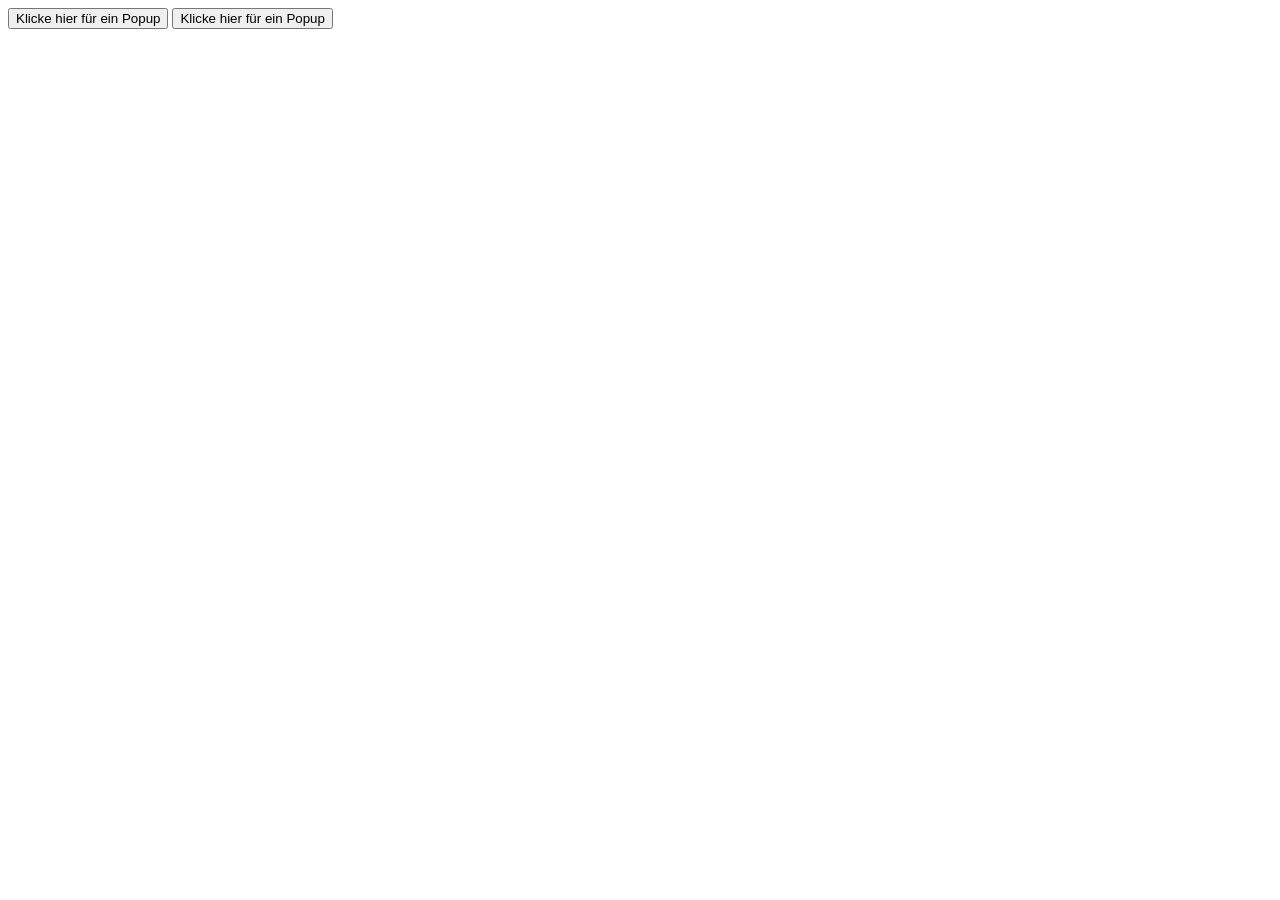
==== index.html @ 9d71f9e0 "First Commit" ====
<!doctype html>
<html lang="en">
  <head>
    <meta charset="UTF-8" />
    <meta name="viewport" content="width=device-width, initial-scale=1.0" />
    <title>Document</title>
    <script src="index.js"></script>
    <script>
      function popupAnzeigen() {
        alert("Hallo! Dies ist ein Popup-Fenster.");
        console.log("Popup wurde angezeigt.");
      }
    </script>
  </head>
  <body>
    <button onclick="popupAnzeigen()">Klicke hier für ein Popup</button>
    <button onclick="popupAnzeigen2()">Klicke hier für ein Popup</button>
  </body>
</html>
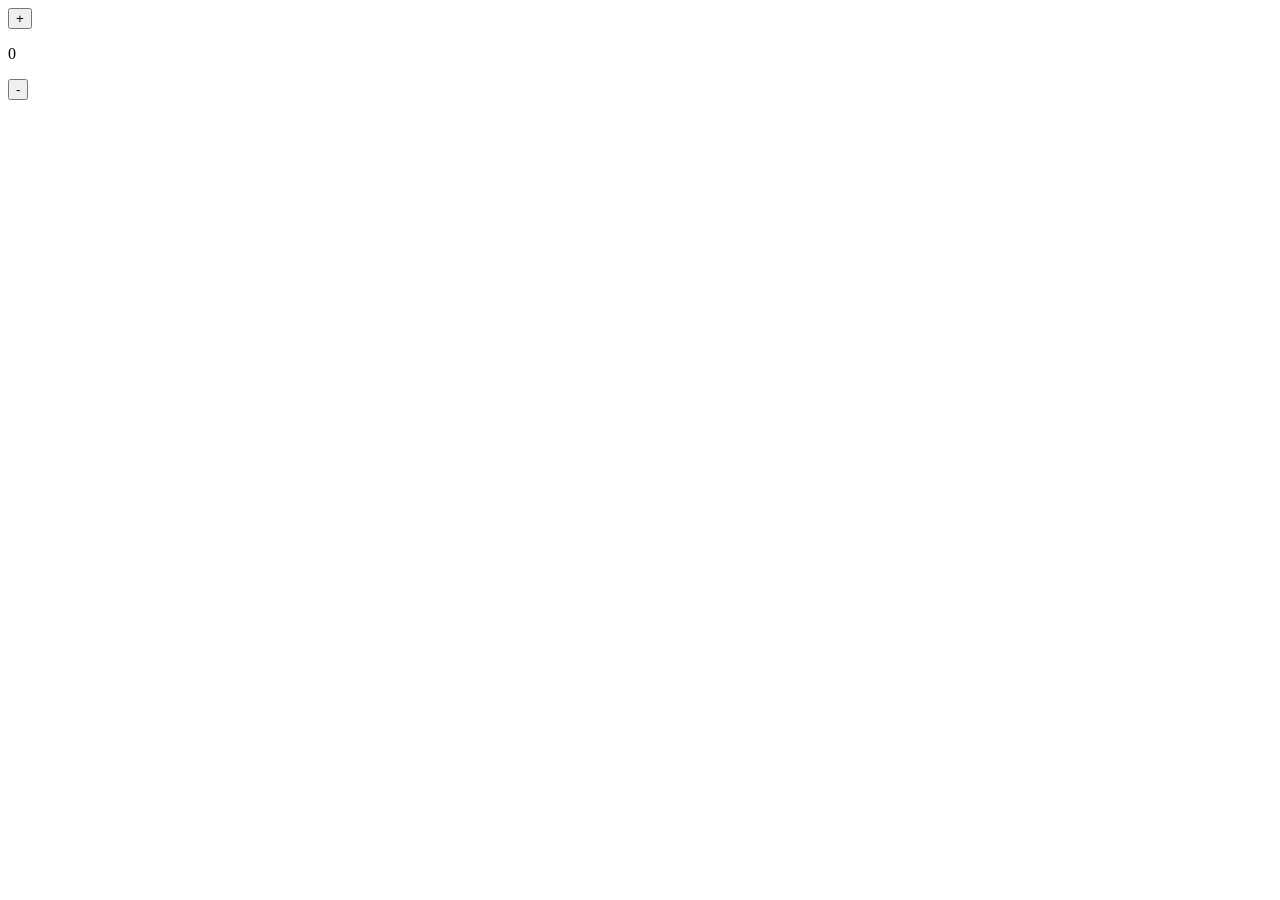
==== commit 67f4a4fa: "Increased & deIncreased Count add" ====
--- a/index.html
+++ b/index.html
@@ -3,17 +3,12 @@
   <head>
     <meta charset="UTF-8" />
     <meta name="viewport" content="width=device-width, initial-scale=1.0" />
-    <title>Document</title>
     <script src="index.js"></script>
-    <script>
-      function popupAnzeigen() {
-        alert("Hallo! Dies ist ein Popup-Fenster.");
-        console.log("Popup wurde angezeigt.");
-      }
-    </script>
   </head>
+
   <body>
-    <button onclick="popupAnzeigen()">Klicke hier für ein Popup</button>
-    <button onclick="popupAnzeigen2()">Klicke hier für ein Popup</button>
+    <button onclick="Increasedcount()">+</button>
+    <span id="text"> <p>0</p> </span>
+    <button onclick="deIncreasedcoun()">-</button>
   </body>
 </html>
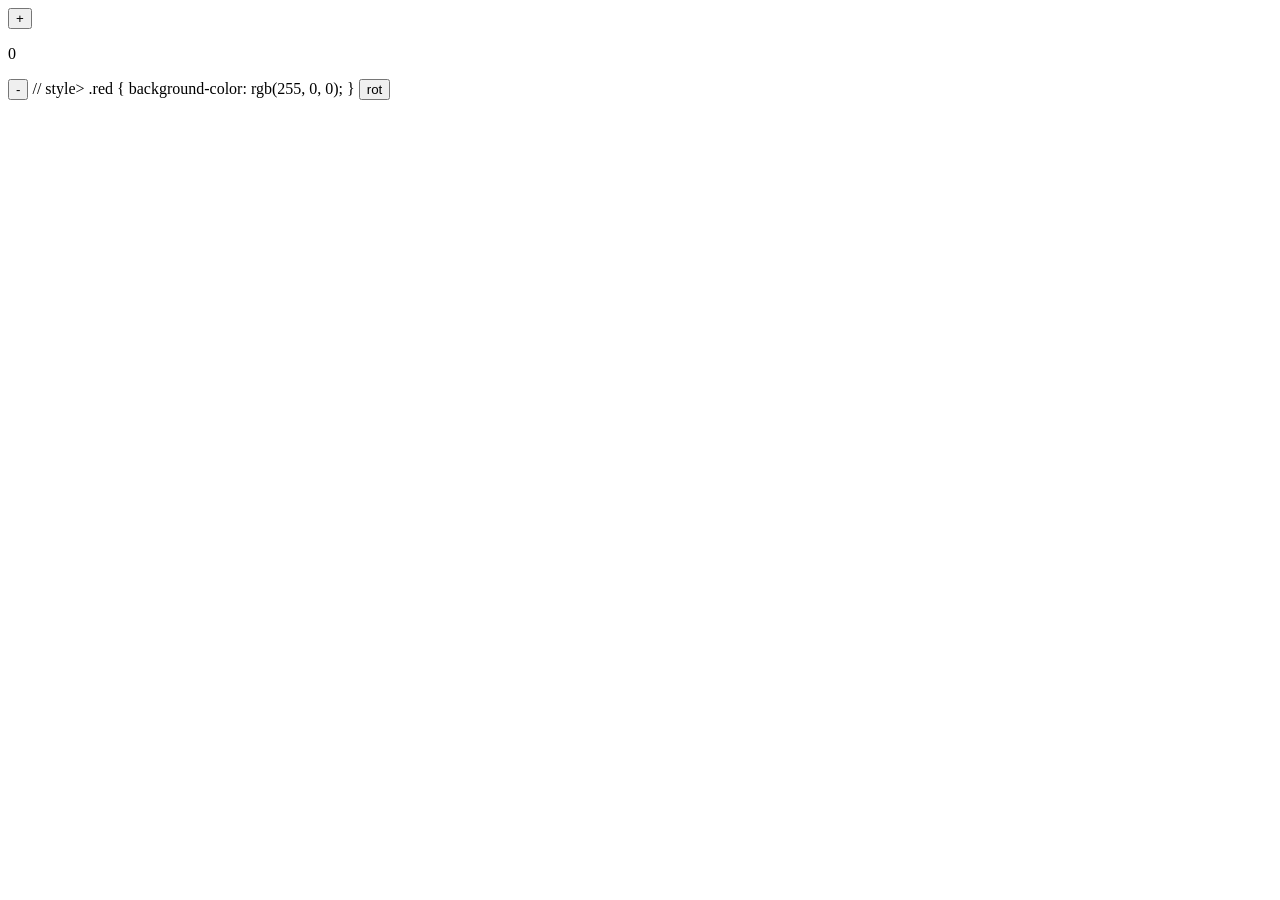
==== commit b1ccaa72: "Red Button On and Off" ====
--- a/index.html
+++ b/index.html
@@ -12,3 +12,33 @@
     <button onclick="deIncreasedcoun()">-</button>
   </body>
 </html>
+
+
+
+
+  // style>
+      .red {
+        background-color: rgb(255, 0, 0);
+      }
+    </style>
+    <script>
+      var red = false;
+      function toggelRed() {
+        var element = document.getElementById("red");
+        if (red) {
+          element.classList.remove("red");
+        } else element.classList.add("red");
+        red = !red;
+      }
+
+      function toggelRedTwo() {
+        var element = document.getElementById("red");
+        element.classList.toggle("red");
+      }
+    </script>
+  </head>
+
+  <body>
+    <button id="red" onclick="toggelRedTwo()">rot</button>
+  </body>
+</html>
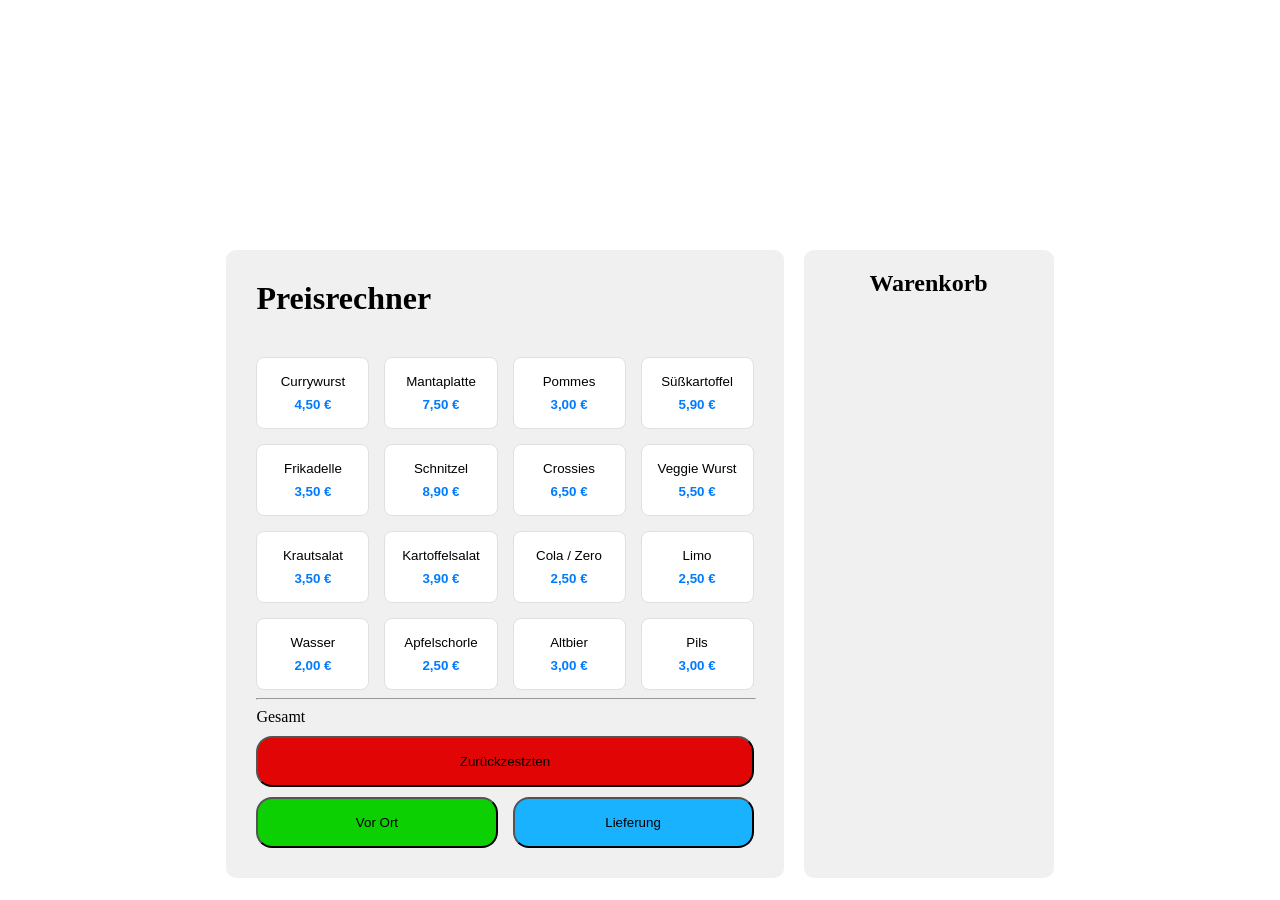
==== commit ad04a9a3: "." ====
--- a/index.html
+++ b/index.html
@@ -3,42 +3,84 @@
   <head>
     <meta charset="UTF-8" />
     <meta name="viewport" content="width=device-width, initial-scale=1.0" />
+    <title>Preisrechner</title>
     <script src="index.js"></script>
+    <link rel="stylesheet" href="index.css" />
   </head>
+  <body>
+    <main>
+      <div class="main-container">
+        <h1>Preisrechner</h1>
+        <div class="main-button">
+          <button class="text" onclick="addItemToOrder('Currywurst', 4.5)">
+            Currywurst<span>4,50 €</span>
+          </button>
+          <button class="text" onclick="addItemToOrder('Mantaplatte', 7.5)">
+            Mantaplatte<span>7,50 €</span>
+          </button>
+          <button class="text" onclick="addItemToOrder('Pommes', 3.0)">
+            Pommes<span>3,00 €</span>
+          </button>
+          <button class="text" onclick="addItemToOrder('Süßkartoffel', 5.9)">
+            Süßkartoffel<span>5,90 €</span>
+          </button>
 
-  <body>
-    <button onclick="Increasedcount()">+</button>
-    <span id="text"> <p>0</p> </span>
-    <button onclick="deIncreasedcoun()">-</button>
+          <button class="text" onclick="addItemToOrder('Frikadelle', 3.5)">
+            Frikadelle<span>3,50 €</span>
+          </button>
+          <button class="text" onclick="addItemToOrder('Schnitzel', 8.9)">
+            Schnitzel<span>8,90 €</span>
+          </button>
+          <button class="text" onclick="addItemToOrder('Crossies', 6.5)">
+            Crossies<span>6,50 €</span>
+          </button>
+          <button class="text" onclick="addItemToOrder('Veggie Wurst', 5.5)">
+            Veggie Wurst<span>5,50 €</span>
+          </button>
+
+          <button class="text" onclick="addItemToOrder('Krautsalat', 3.5)">
+            Krautsalat<span>3,50 €</span>
+          </button>
+          <button class="text" onclick="addItemToOrder('Kartoffelsalat', 3.9)">
+            Kartoffelsalat<span>3,90 €</span>
+          </button>
+          <button class="text" onclick="addItemToOrder('Cola / Zero', 2.5)">
+            Cola / Zero<span>2,50 €</span>
+          </button>
+          <button class="text" onclick="addItemToOrder('Limo', 2.5)">
+            Limo<span>2,50 €</span>
+          </button>
+
+          <button class="text" onclick="addItemToOrder('Wasser', 2.0)">
+            Wasser<span>2,00 €</span>
+          </button>
+          <button class="text" onclick="addItemToOrder('Apfelschorle', 2.5)">
+            Apfelschorle<span>2,50 €</span>
+          </button>
+          <button class="text" onclick="addItemToOrder('Altbier', 3.0)">
+            Altbier<span>3,00 €</span>
+          </button>
+          <button class="text" onclick="addItemToOrder('Pils', 3.0)">
+            Pils<span>3,00 €</span>
+          </button>
+        </div>
+        <hr />
+        <div class="gesamt-total">Gesamt<span id="total-value" 0€> </span></div>
+        <button class="rest end" id="reset" onclick="reset()">
+          Zurückzestzten
+        </button>
+        <div class="order-buttons">
+          <button class="vorort end" id="inhouse" onclick="checkoutinhouse()">Vor Ort</button>
+          <button class="lieferung end" id="delivery" onclick="checkoutdelvery()">Lieferung</button>
+            
+          </button>
+        </div>
+      </div>
+      <div class="cart-container">
+        <h2>Warenkorb</h2>
+        <div class="orders-items" id="orders-item"></div>
+      </div>
+      <script></script>
+    </main>
   </body>
 </html>
-
-
-
-
-  // style>
-      .red {
-        background-color: rgb(255, 0, 0);
-      }
-    </style>
-    <script>
-      var red = false;
-      function toggelRed() {
-        var element = document.getElementById("red");
-        if (red) {
-          element.classList.remove("red");
-        } else element.classList.add("red");
-        red = !red;
-      }
-
-      function toggelRedTwo() {
-        var element = document.getElementById("red");
-        element.classList.toggle("red");
-      }
-    </script>
-  </head>
-
-  <body>
-    <button id="red" onclick="toggelRedTwo()">rot</button>
-  </body>
-</html>
--- a/index.css
+++ b/index.css
@@ -0,0 +1,116 @@
+main {
+  display: flex;
+  justify-content: center;
+  margin-top: 250px;
+}
+
+.cart-container {
+  display: flex;
+  flex-direction: column;
+  align-items: center;
+  background-color: #f0f0f0;
+  border-radius: 10px;
+  margin-left: 20px;
+  min-width: 250px;
+}
+
+.main-container {
+  display: flex;
+  flex-direction: column;
+  background-color: #f0f0f0;
+  padding: 30px;
+  border-radius: 10px;
+  width: fit-content;
+}
+
+.main-container h1 {
+  margin-top: 0;
+  margin-bottom: 20px;
+  color: #000000;
+}
+.main-button {
+  display: grid;
+  grid-template-columns: repeat(4, 1fr);
+  gap: 15px;
+  margin-top: 20px;
+}
+.text {
+  background-color: #ffffff;
+  border: 1px solid #e0e0e0;
+  border-radius: 8px;
+  padding: 1rem 1rem;
+  cursor: pointer;
+
+  display: flex;
+  flex-direction: column;
+  align-items: center;
+  gap: 0.5rem;
+}
+
+.text span {
+  color: #007bff;
+  font-weight: bold;
+}
+.end {
+  display: inline;
+  padding: 1rem;
+  border-radius: 1rem;
+}
+.rest {
+  width: 100%;
+  margin-top: 10px;
+  margin-bottom: 10px;
+  background-color: rgb(226, 5, 5);
+}
+.vorort {
+  background-color: rgb(13, 208, 3);
+  flex: 1;
+}
+
+.lieferung {
+  background-color: rgb(25, 178, 254);
+  flex: 1;
+}
+
+.order-buttons {
+  display: flex;
+  gap: 15px;
+}
+
+hr {
+  color: #000000;
+  width: 100%;
+}
+
+.gesamt-total {
+  display: flex;
+  justify-content: space-between;
+}
+.total-value {
+  display: flex;
+  justify-content: right;
+}
+
+.cart-item-row {
+  display: flex;
+  justify-content: right;
+}
+
+
+@media (max-width: 850px) {
+  main {
+    flex-direction: column; 
+    align-items: center;
+    margin-top: 50px; 
+    gap: 40px; 
+  }
+
+  .main-button {
+    grid-template-columns: repeat(2, 1fr); 
+
+  .cart-container {
+    margin-left: 0; 
+    width: 100%; 
+    max-width: 400px; 
+  }
+}
